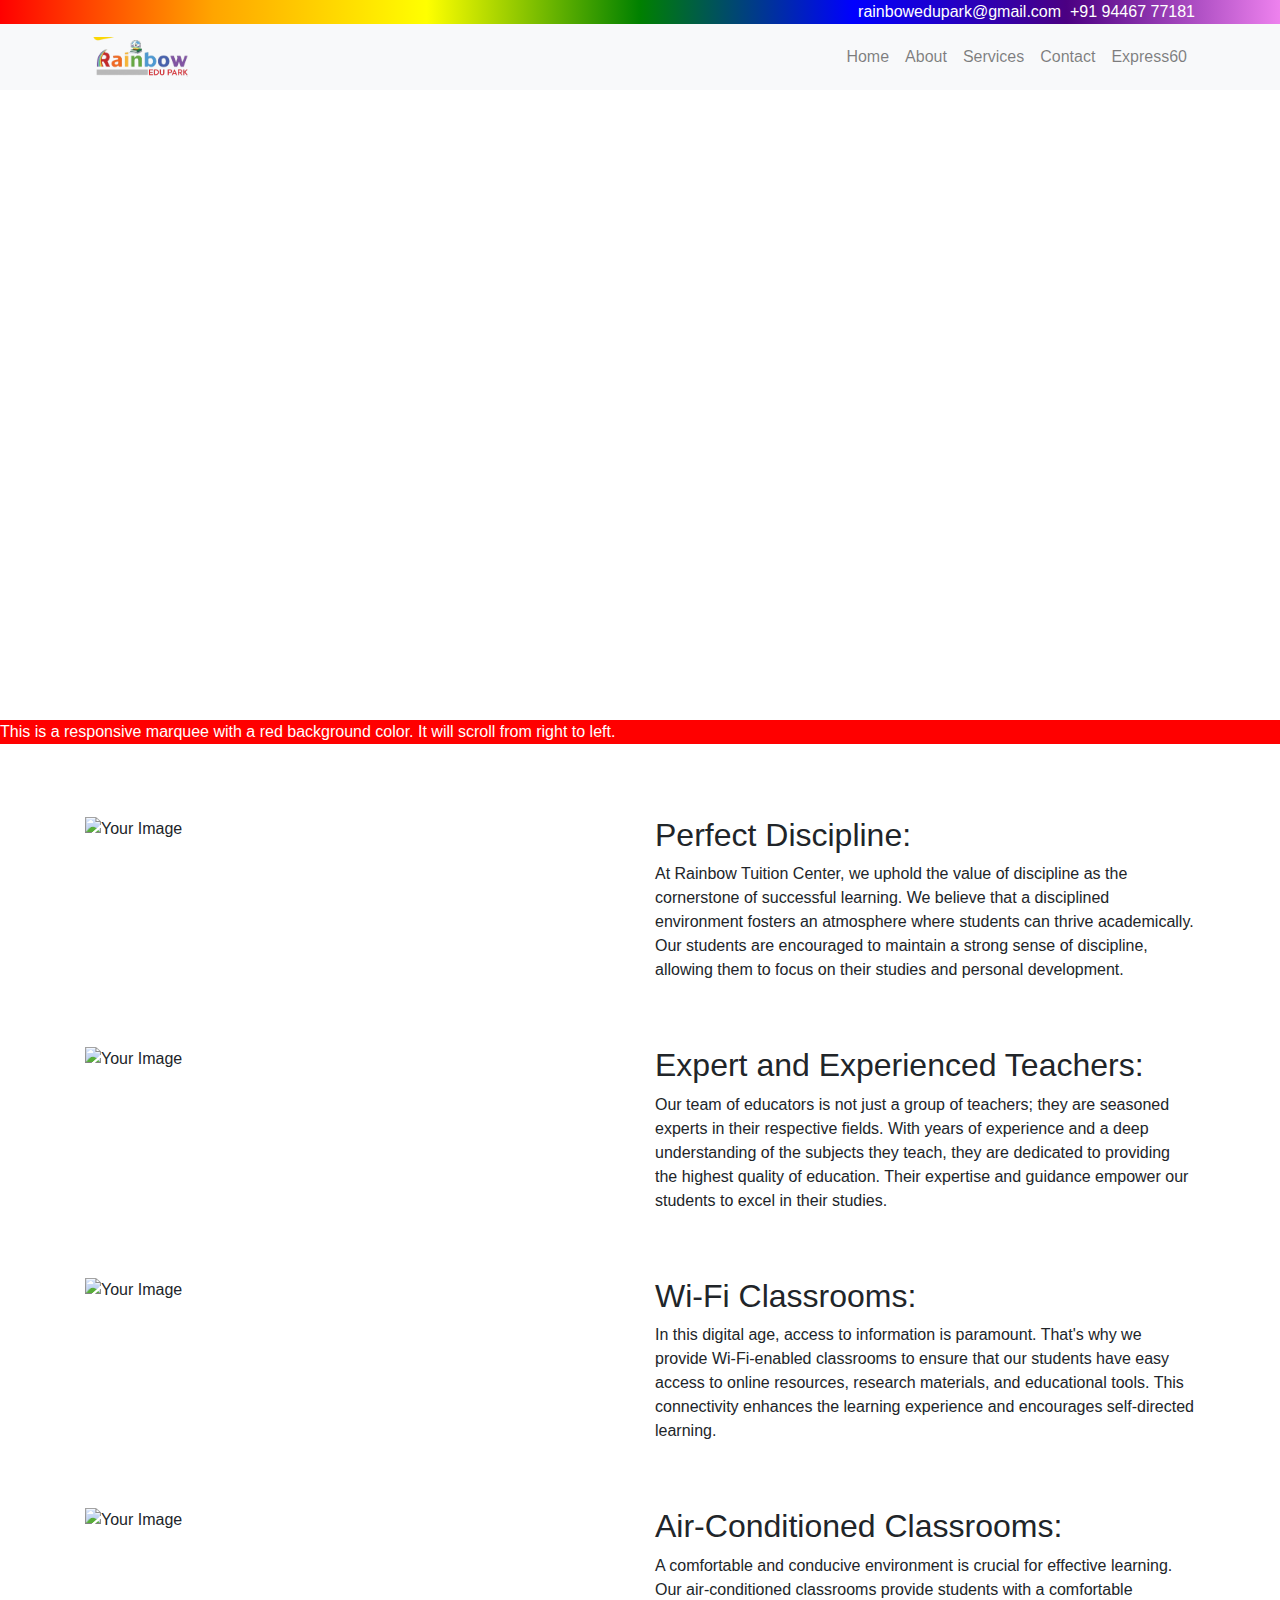
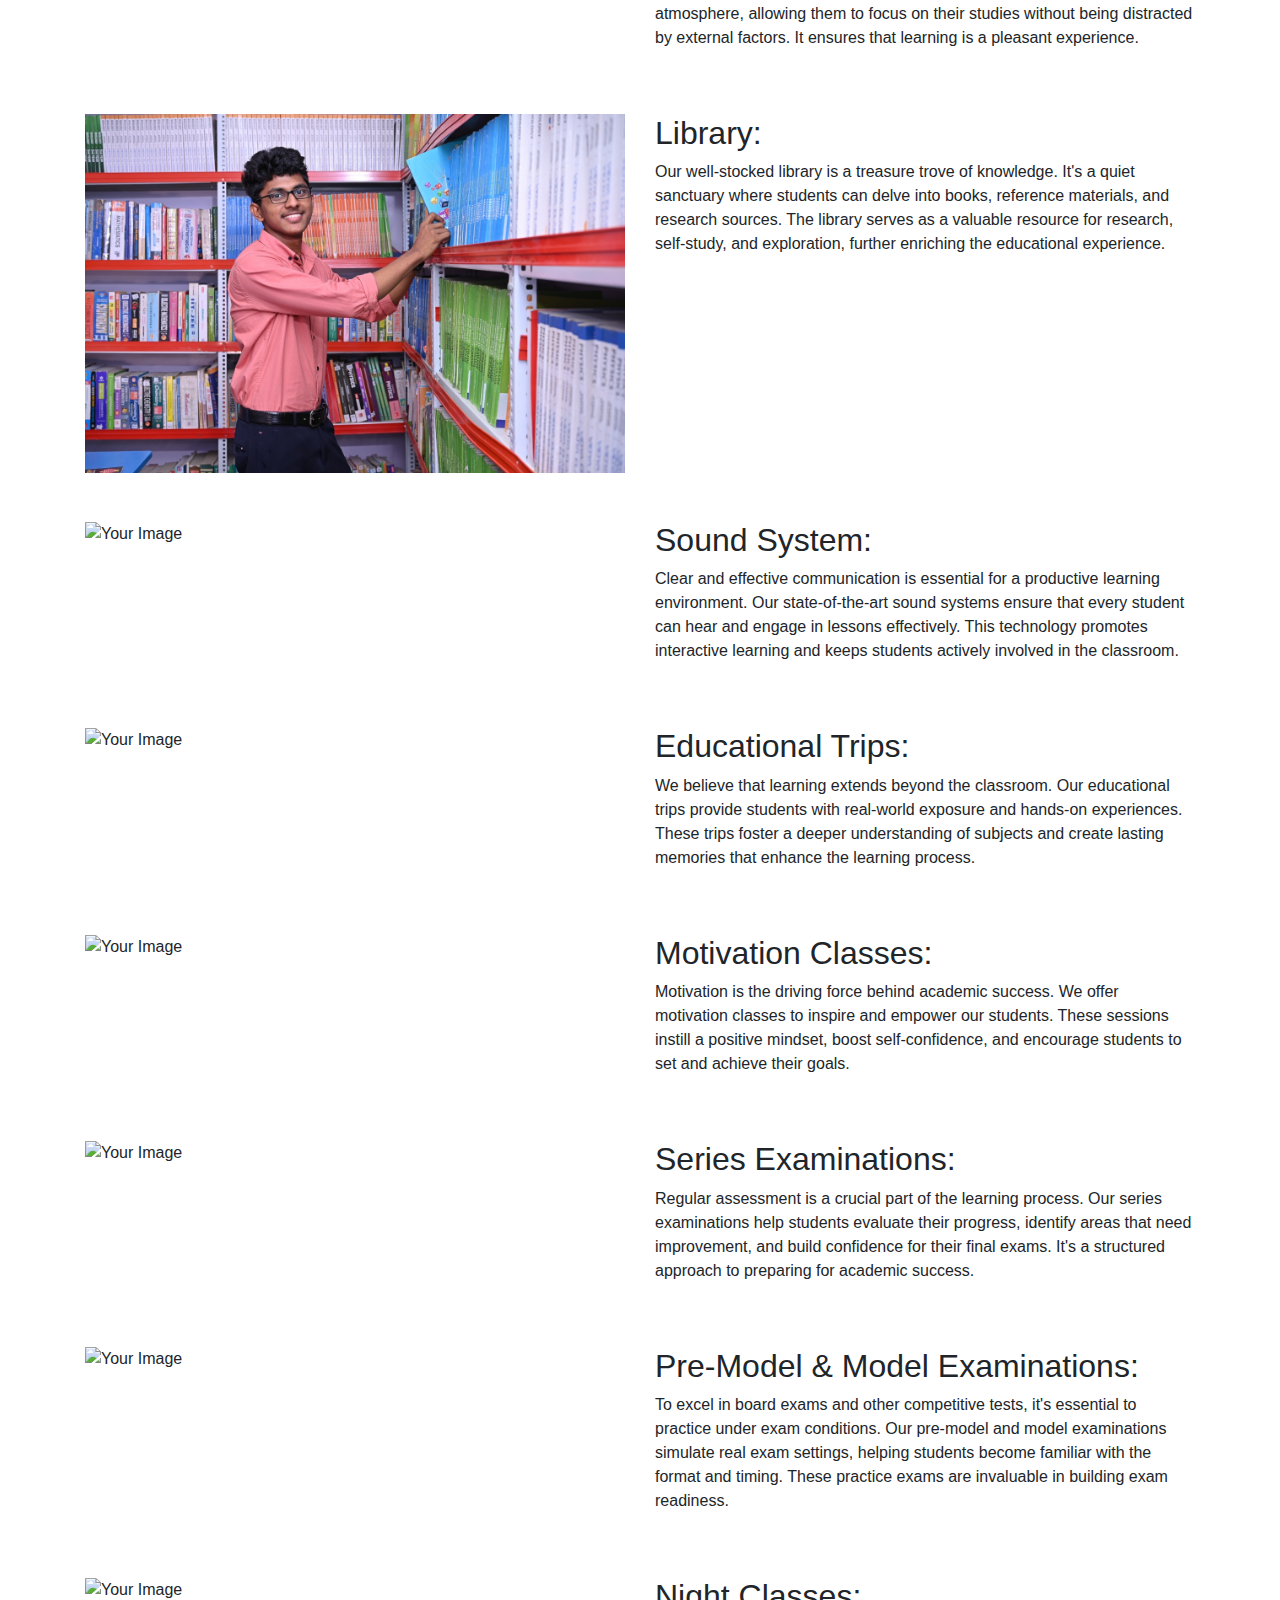
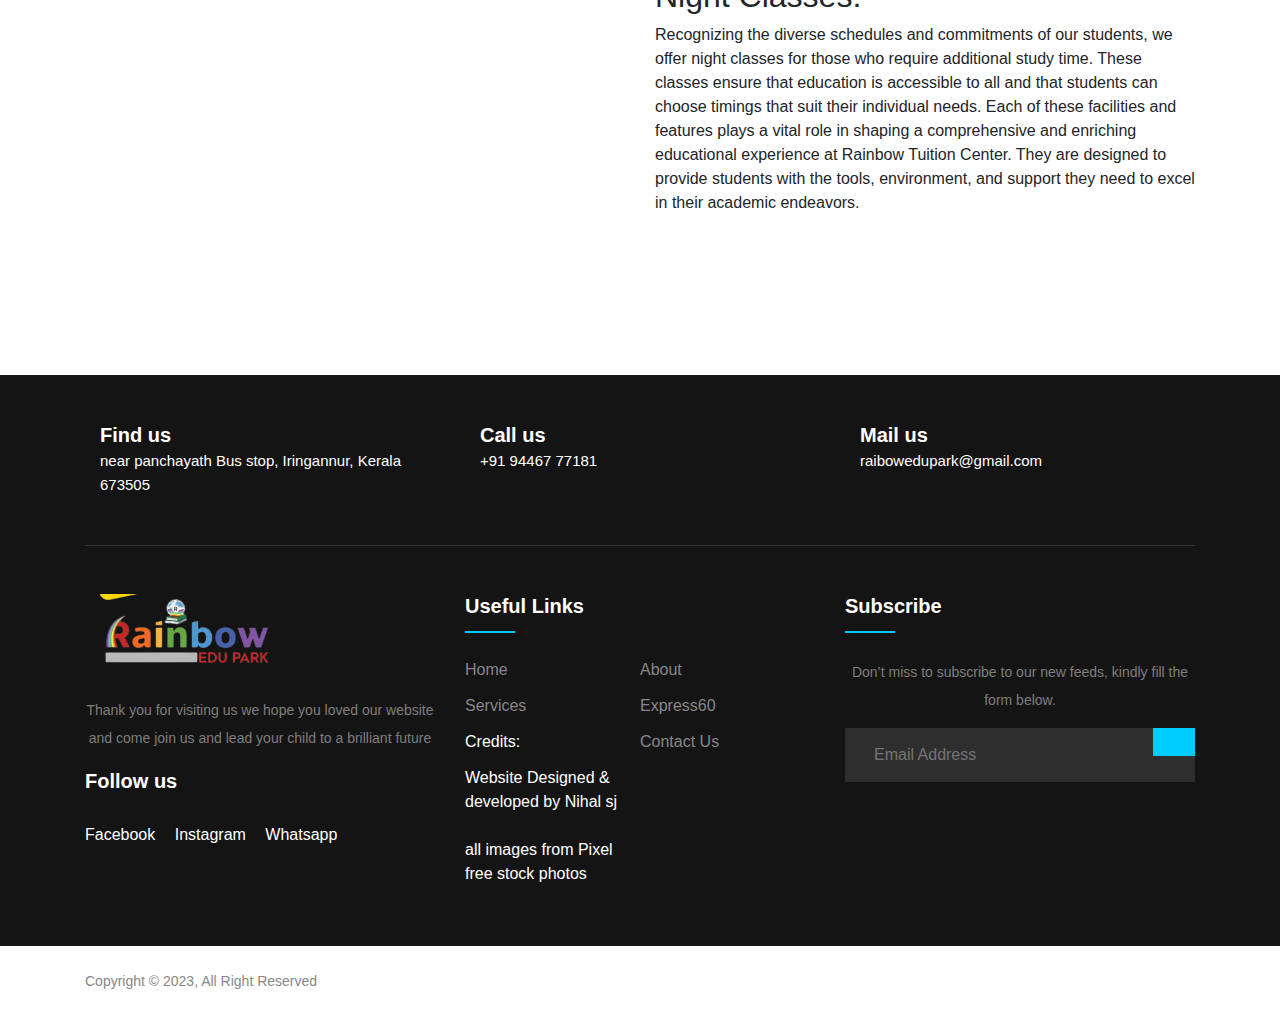
==== facility.html @ a233658b "Add files via upload" ====
<!DOCTYPE html>
<html lang="en">
<head>
    <meta charset="UTF-8">
    <meta name="viewport" content="width=device-width, initial-scale=1.0">
    <title>RAINBOW</title>
    <link rel="stylesheet" href="styles.css">
    <link rel="stylesheet" href="https://maxcdn.bootstrapcdn.com/bootstrap/4.5.2/css/bootstrap.min.css">
    <script src="https://ajax.googleapis.com/ajax/libs/jquery/3.5.1/jquery.min.js"></script>
    <script src="https://cdnjs.cloudflare.com/ajax/libs/popper.js/1.16.0/umd/popper.min.js"></script>
    <script src="https://maxcdn.bootstrapcdn.com/bootstrap/4.5.2/js/bootstrap.min.js"></script>
  </head>
</head>
<body>


    <div class="top-bar bg-dark text-white" style="  background: linear-gradient(to right, 
    red, 
    orange, 
    yellow, 
    green, 
    blue, 
    indigo, 
    violet
  );">
        <div class="container d-flex justify-content-end align-items-center">
          <div class="contact-info me-4">
            <span class="me-2"><i class="fas fa-envelope"></i> rainbowedupark@gmail.com</span>
            <span>         &nbsp;<i class="fas fa-phone"></i> +91  94467 77181</span>
          </div>
        </div>
      </div>
    <header>
        <nav class="navbar navbar-expand-lg navbar-light bg-light">
            <div class="container">
                <a class="navbar-brand" href="#">
                    <img src="1468f371-d37d-40cc-acf8-e649ea3d434b-removebg-preview.png" alt="Logo" style="height: 40px; width: auto;">
                </a>
                <button class="navbar-toggler" type="button" data-toggle="collapse" data-target="#navbarNav">
                    <span class="navbar-toggler-icon"></span>
                </button>
                <div class="collapse navbar-collapse" id="navbarNav">
                    <ul class="navbar-nav ml-auto">
                        <li class="nav-item">
                            <a class="nav-link" href="index.html">Home</a>
                        </li>
                        <li class="nav-item">
                            <a class="nav-link" href="abt.html">About</a>
                        </li>
                        <li class="nav-item">
                            <a class="nav-link" href="facility.html">Services</a>
                        </li>
                        <li class="nav-item">
                            <a class="nav-link" href="c.html">Contact</a>
                        </li>
                        <li class="nav-item">
                            <a class="nav-link" href="express.html">Express60</a>
                        </li>
                    </ul>
                </div>
            </div>
        </nav>
        
<section class="header">

    

<div class="text-box">


           <h1>Raibow Edu Park</h1>
           <p style="text-align:center;">
            Rainbow Tuition Center, nestled in the vibrant locales of Iringannur and Peringathur, is a beacon of educational excellence. Our dedicated team of educators fosters a nurturing environment where students thrive academically. With a rainbow of subjects and personalized guidance, we illuminate the path to success for our students.</p>
            <a href="" class="btn-header">Visit us to know more</a>
</div>

</section>
<div class="marquee-container">
  <div class="marquee-content">
      This is a responsive marquee with a red background color. It will scroll from right to left.
  </div>
</div>
<br>
<div class="container mt-5">
    <div class="row">
        <div class="col-md-6">
            <img src="https://images.pexels.com/photos/5905557/pexels-photo-5905557.jpeg?auto=compress&cs=tinysrgb&w=1260&h=750&dpr=1" class="img-fluid" alt="Your Image">
        </div>
        <div class="col-md-6">
            <h2>Perfect Discipline:</h2>
            <p>At Rainbow Tuition Center, we uphold the value of discipline as the cornerstone of successful learning. We believe that a disciplined environment fosters an atmosphere where students can thrive academically. Our students are encouraged to maintain a strong sense of discipline, allowing them to focus on their studies and personal development.</p>
           
        </div>
    </div>
</div>

<div class="container mt-5">
    <div class="row">
        <div class="col-md-6">
            <img src="https://images.pexels.com/photos/5212336/pexels-photo-5212336.jpeg?auto=compress&cs=tinysrgb&w=1260&h=750&dpr=1" class="img-fluid" alt="Your Image">
        </div>
        <div class="col-md-6">
            <h2>Expert and Experienced Teachers:</h2>
            <p>Our team of educators is not just a group of teachers; they are seasoned experts in their respective fields. With years of experience and a deep understanding of the subjects they teach, they are dedicated to providing the highest quality of education. Their expertise and guidance empower our students to excel in their studies.</p>
           
        </div>
    </div>
</div>


<div class="container mt-5">
    <div class="row">
        <div class="col-md-6">
            <img src="https://images.pexels.com/photos/4145354/pexels-photo-4145354.jpeg?auto=compress&cs=tinysrgb&w=1260&h=750&dpr=1" class="img-fluid" alt="Your Image">
        </div>
        <div class="col-md-6">
            <h2>Wi-Fi Classrooms:</h2>
            <p>In this digital age, access to information is paramount. That's why we provide Wi-Fi-enabled classrooms to ensure that our students have easy access to online resources, research materials, and educational tools. This connectivity enhances the learning experience and encourages self-directed learning.</p>
           
        </div>
    </div>
</div>



<div class="container mt-5">
    <div class="row">
        <div class="col-md-6">
            <img src="https://images.pexels.com/photos/5211446/pexels-photo-5211446.jpeg?auto=compress&cs=tinysrgb&w=1260&h=750&dpr=1" class="img-fluid" alt="Your Image">
        </div>
        <div class="col-md-6">
            <h2>Air-Conditioned Classrooms:</h2>
            <p>A comfortable and conducive environment is crucial for effective learning. Our air-conditioned classrooms provide students with a comfortable atmosphere, allowing them to focus on their studies without being distracted by external factors. It ensures that learning is a pleasant experience.</p>
           
        </div>
    </div>
</div>



<div class="container mt-5">
    <div class="row">
        <div class="col-md-6">
            <img src="2 (1).jpeg" class="img-fluid" alt="Your Image">
        </div>
        <div class="col-md-6">
            <h2>Library:</h2>
            <p>Our well-stocked library is a treasure trove of knowledge. It's a quiet sanctuary where students can delve into books, reference materials, and research sources. The library serves as a valuable resource for research, self-study, and exploration, further enriching the educational experience.</p>
           
        </div>
    </div>
</div>




<div class="container mt-5">
    <div class="row">
        <div class="col-md-6">
            <img src="https://images.pexels.com/photos/157534/pexels-photo-157534.jpeg?auto=compress&cs=tinysrgb&w=1260&h=750&dpr=1" class="img-fluid" alt="Your Image">
        </div>
        <div class="col-md-6">
            <h2>Sound System:</h2>
            <p>Clear and effective communication is essential for a productive learning environment. Our state-of-the-art sound systems ensure that every student can hear and engage in lessons effectively. This technology promotes interactive learning and keeps students actively involved in the classroom.</p>
           
        </div>
    </div>
</div>



<div class="container mt-5">
    <div class="row">
        <div class="col-md-6">
            <img src="https://images.pexels.com/photos/15141529/pexels-photo-15141529/free-photo-of-man-speaking-about-ideas-in-meeting.jpeg?auto=compress&cs=tinysrgb&w=1260&h=750&dpr=1" class="img-fluid" alt="Your Image">
        </div>
        <div class="col-md-6">
            <h2>Educational Trips:</h2>
            <p>We believe that learning extends beyond the classroom. Our educational trips provide students with real-world exposure and hands-on experiences. These trips foster a deeper understanding of subjects and create lasting memories that enhance the learning process.</p>
           
        </div>
    </div>
</div>




<div class="container mt-5">
    <div class="row">
        <div class="col-md-6">
            <img src="https://images.pexels.com/photos/4048182/pexels-photo-4048182.jpeg?auto=compress&cs=tinysrgb&w=1260&h=750&dpr=1" class="img-fluid" alt="Your Image">
        </div>
        <div class="col-md-6">
            <h2>Motivation Classes:</h2>
            <p>Motivation is the driving force behind academic success. We offer motivation classes to inspire and empower our students. These sessions instill a positive mindset, boost self-confidence, and encourage students to set and achieve their goals.</p>
           
        </div>
    </div>
</div>



<div class="container mt-5">
    <div class="row">
        <div class="col-md-6">
            <img src="https://images.pexels.com/photos/3808060/pexels-photo-3808060.jpeg?auto=compress&cs=tinysrgb&w=1260&h=750&dpr=1" class="img-fluid" alt="Your Image">
        </div>
        <div class="col-md-6">
            <h2>Series Examinations:</h2>
            <p>Regular assessment is a crucial part of the learning process. Our series examinations help students evaluate their progress, identify areas that need improvement, and build confidence for their final exams. It's a structured approach to preparing for academic success.</p>
           
        </div>
    </div>
</div>



<div class="container mt-5">
    <div class="row">
        <div class="col-md-6">
            <img src="https://images.pexels.com/photos/10646410/pexels-photo-10646410.jpeg?auto=compress&cs=tinysrgb&w=1260&h=750&dpr=1" class="img-fluid" alt="Your Image">
        </div>
        <div class="col-md-6">
            <h2>Pre-Model & Model Examinations:</h2>
            <p>To excel in board exams and other competitive tests, it's essential to practice under exam conditions. Our pre-model and model examinations simulate real exam settings, helping students become familiar with the format and timing. These practice exams are invaluable in building exam readiness.</p>
           
        </div>
    </div>
</div>



<div class="container mt-5">
    <div class="row">
        <div class="col-md-6">
            <img src="https://images.pexels.com/photos/414144/pexels-photo-414144.jpeg?auto=compress&cs=tinysrgb&w=1260&h=750&dpr=1" class="img-fluid" alt="Your Image">
        </div>
        <div class="col-md-6">
            <h2>Night Classes:</h2>
            <p>Recognizing the diverse schedules and commitments of our students, we offer night classes for those who require additional study time. These classes ensure that education is accessible to all and that students can choose timings that suit their individual needs.

                Each of these facilities and features plays a vital role in shaping a comprehensive and enriching educational experience at Rainbow Tuition Center. They are designed to provide students with the tools, environment, and support they need to excel in their academic endeavors.</p>
           
        </div>
    </div>
</div>






<link href="https://fonts.googleapis.com/css?family=Montserrat:400,700" rel="stylesheet">
<br><br><br><br><br><br>
<footer class="footer-section">
  <div class="container">
      <div class="footer-cta pt-5 pb-5">
          <div class="row">
              <div class="col-xl-4 col-md-4 mb-30">
                  <div class="single-cta">
                      <i class="fas fa-map-marker-alt"></i>
                      <div class="cta-text">
                          <h4>Find us</h4>
                          <span>near panchayath Bus stop, Iringannur, Kerala 673505</span>
                      </div>
                  </div>
              </div>
              <div class="col-xl-4 col-md-4 mb-30">
                  <div class="single-cta">
                      <i class="fas fa-phone"></i>
                      <div class="cta-text">
                          <h4>Call us</h4>
                          <span>+91 94467 77181</span>
                      </div>
                  </div>
              </div>
              <div class="col-xl-4 col-md-4 mb-30">
                  <div class="single-cta">
                      <i class="far fa-envelope-open"></i>
                      <div class="cta-text">
                          <h4>Mail us</h4>
                          <span>raibowedupark@gmail.com</span>
                      </div>
                  </div>
              </div>
          </div>
      </div>
      <div class="footer-content pt-5 pb-5">
          <div class="row">
              <div class="col-xl-4 col-lg-4 mb-50">
                  <div class="footer-widget">
                      <div class="footer-logo">
                          <a href="index.html"><img src="1468f371-d37d-40cc-acf8-e649ea3d434b-removebg-preview.png" class="img-fluid" alt="logo"></a>
                      </div>
                      <div class="footer-text">
                          <p>Thank you for visiting us we hope you loved our website and come join us and lead your child to a brilliant future</p>
                      </div>
                      <div class="footer-social-icon">
                          <span>Follow us</span>
                          <a href="https://www.facebook.com/rainbowedupark">Facebook<i class="fab fa-facebook-f facebook-bg"></i></a>
                          <a href="https://www.instagram.com/rainbowedupark/?hl=en">Instagram<i class="fab fa-twitter twitter-bg"></i></a>
                          <a href="https://wa.me/919446777181">Whatsapp<i class="fab fa-google-plus-g google-bg"></i></a>
                      </div>
                  </div>
              </div>
              <div class="col-xl-4 col-lg-4 col-md-6 mb-30">
                  <div class="footer-widget">
                      <div class="footer-widget-heading">
                          <h3>Useful Links</h3>
                      </div>
                      <ul>
                          <li><a href="index.html">Home</a></li>
                          <li><a href="abt.html">about</a></li>
                          <li><a href="facility.html">services</a></li>
                          <li><a href="express.html">Express60</a></li>
                        
                          <li><a href="#" style="color: white;">Credits:</a></li>
                          <li><a href="c.html">Contact us</a></li>
                         
                          <li style="color: white;">Website Designed & developed by Nihal sj <br> <br>

                            all images from Pixel free stock photos
                          </li>
                      </ul>
                  </div>
              </div>
              <div class="col-xl-4 col-lg-4 col-md-6 mb-50">
                  <div class="footer-widget">
                      <div class="footer-widget-heading">
                          <h3>Subscribe</h3>
                      </div>
                      <div class="footer-text mb-25">
                          <p>Don’t miss to subscribe to our new feeds, kindly fill the form below.</p>
                      </div>
                      <div class="subscribe-form">
                          <form action="#">
                              <input type="text" placeholder="Email Address">
                              <button><i class="fab fa-telegram-plane"></i></button>
                          </form>
                      </div>
                  </div>
              </div>
          </div>
      </div>
  </div>
  <div class="copyright-area" style="background-color: white;">
      <div class="container">
          <div class="row">
              <div class="col-xl-6 col-lg-6 text-center text-lg-left">
                  <div class="copyright-text">
                      <p>Copyright &copy; 2023, All Right Reserved <a href=""><img src="stell.png" alt="" srcset="" height="90px"></a></p>
                  </div>
              </div>
              <div class="col-xl-6 col-lg-6 d-none d-lg-block text-right">
                  <div class="footer-menu">
                 
                  </div>
              </div>
          </div>
      </div>
  </div>
</footer>

</body>
</html>
---- styles.css ----
/* Base Styles (for screens larger than 768px) */
* {
    margin: 0;
    padding: 0;
    font-family: Arial, Helvetica, sans-serif;
}

.header {
    min-height: 70vh;
    width: 100%;
    background-image: linear-gradient(rgba(4, 9, 30, 0.7), rgba(4, 9, 30, 0.7)),;
       
    background-position: center;
    background-size: cover;
    position: relative;
    animation-name: imgslider;
    animation-duration: 10s;
    animation-iteration-count: infinite;
}
.marquee-container {
    width: 100%;
    overflow: hidden;
    background-color: red;
    color: white;
}

.marquee-content {
    display: inline-block;
    white-space: nowrap;
    animation: marquee 10s linear infinite;
}

@keyframes marquee {
    0% {
        transform: translateX(100%);
    }
    100% {
        transform: translateX(-100%);
    }
}

@-moz-keyframes imgslider {
    0% {
        opacity: 1;
    }
    25% {
        opacity: 1;
    }
    50% {
        opacity: 0;
    }
    75% {
        opacity: 0;
    }
    100% {
        opacity: 1;
    }
}

@keyframes imgslider {
    0% {
        background-image: linear-gradient(rgba(4, 9, 30, 0.7), rgba(4, 9, 30, 0.7)),
            url("1\ \(1\).jpeg");
    }
    25% {
        background-image: linear-gradient(rgba(4, 9, 30, 0.7), rgba(4, 9, 30, 0.7)),
            url("1\ \(2\).jpeg");
    }
    50% {
        background-image: linear-gradient(rgba(4, 9, 30, 0.7), rgba(4, 9, 30, 0.7)),
            url("1\ \(3\).jpeg");
    }
    75% {
        background-image: linear-gradient(rgba(4, 9, 30, 0.7), rgba(4, 9, 30, 0.7)),
            url("2\ \(1\).jpeg");
    }
    100% {
        background-image: linear-gradient(rgba(4, 9, 30, 0.7), rgba(4, 9, 30, 0.7)),
            url("2\ \(2\).jpeg");
    }
}

.text-box {
    width: 90%;
    color: #fff;
    position: absolute;
    top: 50%;
    left: 50%;
    transform: translate(-50%, -50%);
    text-align: center;
}

.text-box h1 {
    font-size: 62px;
}

.text-box p {
    margin: 10px 0 40px;
    font-size: 14px;
    color: #fff;
}

.btn-header {
    display: inline-block;
    text-decoration: none;
    color: #fff;
    border: 1px solid #fff;
    padding: 12px 34px;
    font-size: 13px;
    background: transparent;
    position: relative;
    cursor: pointer;
}

.btn-header:hover {
    border: 1px solid #f44336;
    background: #f44336;
    transition: 1s;
    color: white;
}

/* Media Query for screens smaller than 768px */
@media (max-width: 768px) {
    .text-box h1 {
        font-size: 40px; /* Adjust font size for smaller screens */
    }
    
    .text-box p {
        font-size: 12px; /* Adjust font size for smaller screens */
    }
}
/*img slider + navbar*/

.container1 {
    display: grid;
    grid-template-columns: repeat(auto-fit, minmax(200px, 1fr));
    gap: 10px;
    width: 100%;
}

.box1 {
    padding: 30px;
    text-align: center;
    border-radius: 5px;
}

.box1 h1 {
    color: white;
}

.box1 p {
    color:white;
}

.red {
    background-color: red;   color:white;
}

.orange {
    background-color: orange;   color:white;
}

.green {
    background-color: green;
    color:white;
}


/* 3 things in a row after the slider*/

.containervid {
    display: flex;
    flex-direction: row;
    justify-content: space-between;
    align-items: center;
    padding: 20px;
    background-color: #f0f0f0;
}

/* Style for the left side */
.left-side {
    flex: 1;
    padding: 20px;
}

/* Style for the right side */
.right-side {
    flex: 1;
    padding: 20px;
}

/* Style for the video container */
.video-container {
    position: relative;
    overflow: hidden;
    padding-top: 56.25%; /* 16:9 aspect ratio */
}

/* Style for the video element */
video {
    position: absolute;
    top: 0;
    left: 0;
    width: 100%;
    height: 100%;
}

/* Style for the button */
.btn2 {
    display: inline-block;
    padding: 10px 20px;
    background-color: #007BFF;
    color: #fff;
    text-decoration: none;
    border: none;
    border-radius: 5px;
    cursor: pointer;
}
@media (max-width: 768px) {
    .containervid {
        flex-direction: column;
        text-align: center;
    }

    .right-side {
        order: -1; /* Display the video container first */
    }

    .left-side, .right-side {
        flex: none;
        width: 100%;
    }
}



















       .unique-container {
            display: flex;
            flex-wrap: wrap;
            justify-content: center;
            align-items: center;
            padding: 20px;
            background-color:#2d55aa;
            color: white;
        }

        /* Style for the left side */
        .unique-left {
            flex: 1;
            padding: 20px;
            max-width: 100%;
        }

        /* Style for the right side */
        .unique-right {
            flex: 1;
            padding: 20px;
            max-width: 100%;
        }

        /* Style for the video container */
        .unique-video-container {
            position: relative;
            padding-top: 56.25%; /* 16:9 aspect ratio */
            overflow: hidden;
        }

        /* Style for the video element */
        .unique-video {
            position: absolute;
            top: 0;
            left: 0;
            width: 100%;
            height: 100%;
        }
        .unique-img {
            position: absolute;
            top: 0;
            left: 0;
            width: auto;
            height: 400px;
        }

        .unique-image {
            max-width: 100%;
            height: auto;
            display: block;
        }
        /* Style for the button */
        .unique-btn {
            display: inline-block;
            padding: 10px 20px;
            background-color: #007BFF;
            color: #fff;
            text-decoration: none;
            border: none;
            border-radius: 5px;
            cursor: pointer;
        }

        /* Media query for responsive layout */
        @media (max-width: 768px) {
            .unique-container {
                flex-direction: column;
                text-align: center;
            }

            .unique-left {
                order: -1; /* Display the video container first */
            }

            .unique-left, .unique-right {
                flex: none;
                width: 100%;
            }
        }
  
  /*rainbow per iring etc*/


  /*

All grid code is placed in a 'supports' rule (feature query) at the bottom of the CSS (Line 77). 
        
The 'supports' rule will only run if your browser supports CSS grid.

Flexbox is used as a fallback so that browsers which don't support grid will still recieve an identical layout.

*/

@import url(https://fonts.googleapis.com/css?family=Montserrat:500);




.container132 {
	max-width: 100rem;
	margin: 0 auto;
	padding: 0 2rem 2rem;
}

.heading {
	font-family: "Montserrat", Arial, sans-serif;
	font-size: 4rem;
	font-weight: 500;
	line-height: 1.5;
	text-align: center;
	padding: 3.5rem 0;
	color: #1a1a1a;
}

.heading span {
	display: block;
}

.gallery {
	display: flex;
	flex-wrap: wrap;
	/* Compensate for excess margin on outer gallery flex items */
	margin: -1rem -1rem;
}

.gallery-item {
	/* Minimum width of 24rem and grow to fit available space */
	flex: 1 0 24rem;
	/* Margin value should be half of grid-gap value as margins on flex items don't collapse */
	margin: 1rem;
	box-shadow: 0.3rem 0.4rem 0.4rem rgba(0, 0, 0, 0.4);
	overflow: hidden;
}

.gallery-image {
	display: block;
	width: 100%;
	height: 100%;
	object-fit: cover;
	transition: transform 400ms ease-out;
}

.gallery-image:hover {
	transform: scale(1.15);
}

/*

The following rule will only run if your browser supports CSS grid.

Remove or comment-out the code block below to see how the browser will fall-back to flexbox styling. 

*/

.gallery-item {
 /* Grow to fit available space */
    max-width: 100%; /* Ensure images don't exceed their container */
    margin: 1rem;
    box-shadow: 0.3rem 0.4rem 0.4rem rgba(0, 0, 0, 0.4);
    overflow: hidden;
}

/* Responsive adjustments for smaller screens */
@media screen and (max-width: 768px) {
    .gallery {
        grid-template-columns: repeat(auto-fit, minmax(45%, 1fr)); /* Adjust as needed */
        grid-gap: 1rem; /* Reduce gap for smaller screens */
    }

    .gallery-item {
        margin: 0.5rem; /* Reduce margin for smaller screens */
    }
}




.contact {
    background-image: url('https://images.pexels.com/photos/821754/pexels-photo-821754.jpeg?auto=compress&cs=tinysrgb&w=1260&h=750&dpr=1');
    background-size: 100% auto;
    background-repeat: no-repeat;
    background-attachment: fixed;
}
.contact-content {
    background: rgba(255, 255, 255, 0.8); /* Add a semi-transparent white background to the content for better readability */
    padding: 20px;
}.footer {
    background-color: #333;
     margin-top: 3rem;
    padding: 1rem 0;
    width: 100%;
  }
  
  .footer-text {
    color: #fff;
    font-size: 1.2rem;
    text-align: center;
  }ul {
    margin: 0px;
    padding: 0px;
  }
  .footer-section {
  background: #151414;
  position: relative;
  }
  .footer-cta {
  border-bottom: 1px solid #373636;
  }
  .single-cta i {
  color: #00ccff;
  font-size: 30px;
  float: left;
  margin-top: 8px;
  }
  .cta-text {
  padding-left: 15px;
  display: inline-block;
  }
  .cta-text h4 {
  color: #fff;
  font-size: 20px;
  font-weight: 600;
  margin-bottom: 2px;
  }
  .cta-text span {
  color: #ffffff;
  font-size: 15px;
  }
  .footer-content {
  position: relative;
  z-index: 2;
  }
  .footer-pattern img {
  position: absolute;
  top: 0;
  left: 0;
  height: 330px;
  background-size: cover;
  background-position: 100% 100%;
  }
  .footer-logo {
  margin-bottom: 30px;
  }
  .footer-logo img {
    max-width: 200px;
  }
  .footer-text p {
  margin-bottom: 14px;
  font-size: 14px;
      color: #7e7e7e;
  line-height: 28px;
  }
  .footer-social-icon span {
  color: #fff;
  display: block;
  font-size: 20px;
  font-weight: 700;
  font-family: 'Poppins', sans-serif;
  margin-bottom: 20px;
  }
  .footer-social-icon a {
  color: #fff;
  font-size: 16px;
  margin-right: 15px;
  }
  .footer-social-icon i {
  height: 40px;
  width: 40px;
  text-align: center;
  line-height: 38px;
  border-radius: 50%;
  }
  .facebook-bg{
  background: #3B5998;
  }
  .twitter-bg{
  background: #55ACEE;
  }
  .google-bg{
  background: #DD4B39;
  }
  .footer-widget-heading h3 {
  color: #fff;
  font-size: 20px;
  font-weight: 600;
  margin-bottom: 40px;
  position: relative;
  }
  .footer-widget-heading h3::before {
  content: "";
  position: absolute;
  left: 0;
  bottom: -15px;
  height: 2px;
  width: 50px;
  background: #00ccff;
  }
  .footer-widget ul li {
  display: inline-block;
  float: left;
  width: 50%;
  margin-bottom: 12px;
  }
  .footer-widget ul li a:hover{
  color: #00ccff;
  }
  .footer-widget ul li a {
  color: #878787;
  text-transform: capitalize;
  }
  .subscribe-form {
  position: relative;
  overflow: hidden;
  }
  .subscribe-form input {
  width: 100%;
  padding: 14px 28px;
  background: #2E2E2E;
  border: 1px solid #2E2E2E;
  color: #fff;
  }
  .subscribe-form button {
    position: absolute;
    right: 0;
    background: #00ccff;
    padding: 13px 20px;
    border: 1px solid #00ccff;
    top: 0;
  }
  .subscribe-form button i {
  color: #fff;
  font-size: 22px;
  transform: rotate(-6deg);
  }
  .copyright-area{
  background: #202020;
  padding: 25px 0;
  }
  .copyright-text p {
  margin: 0;
  font-size: 14px;
  color: #878787;
  }
  .copyright-text p a{
  color: #00ccff;
  }
  .footer-menu li {
  display: inline-block;
  margin-left: 20px;
  }
  .footer-menu li:hover a{
  color: #00ccff;
  }
  .footer-menu li a {
  font-size: 14px;
  color: #878787;
  }
  
  /*about*/

  .containerabtt {
    max-width: 800px;
    margin: 0 auto;
    padding: 20px;
    background-color: #ffffff;
    box-shadow: 0 0 10px rgba(255, 255, 255, 0.1);
   
}

.responsive-img {
    max-width: 100%;
    height: auto;
}

.heading {
    font-size: 24px;
    color: #333;
}

.text {
    font-size: 16px;
    color: #666;
}






/*contact page*/


* {
    box-sizing: border-box;
    margin: 0;
    padding: 0;
}

body {
    font-family: Arial, sans-serif;
}

.contact-section {
    background-color: #f5f5f5;
    padding: 50px;
    text-align: center;
}

.container23462 {
    max-width: 800px;
    margin: 0 auto;
    padding: 20px;
    background-color: #fff;
    border-radius: 5px;
    box-shadow: 0 0 10px rgba(0, 0, 0, 0.1);
}

h2 {
    font-size: 28px;
    margin-bottom: 20px;
}

.contact-info {
    display: flex;
    justify-content: space-between;
    flex-wrap: wrap;
}

.contact-item {
    flex: 0 0 100%; /* Full width on mobile */
    text-align: center;
    margin-bottom: 20px;
    padding: 20px;
    background-color: #fff;
    border: 1px solid #ccc;
    border-radius: 5px;
    box-shadow: 0 0 5px rgba(0, 0, 0, 0.1);
    position: relative;
}

.contact-item img {
    display: block;
    margin: 0 auto;
    width: 40px;
    position: relative;
    top: -20px;
}

.contact-item h3 {
    margin-top: 10px;
}

@media (min-width: 768px) {
    .contact-item {
        flex: 0 0 30%;
    }
}
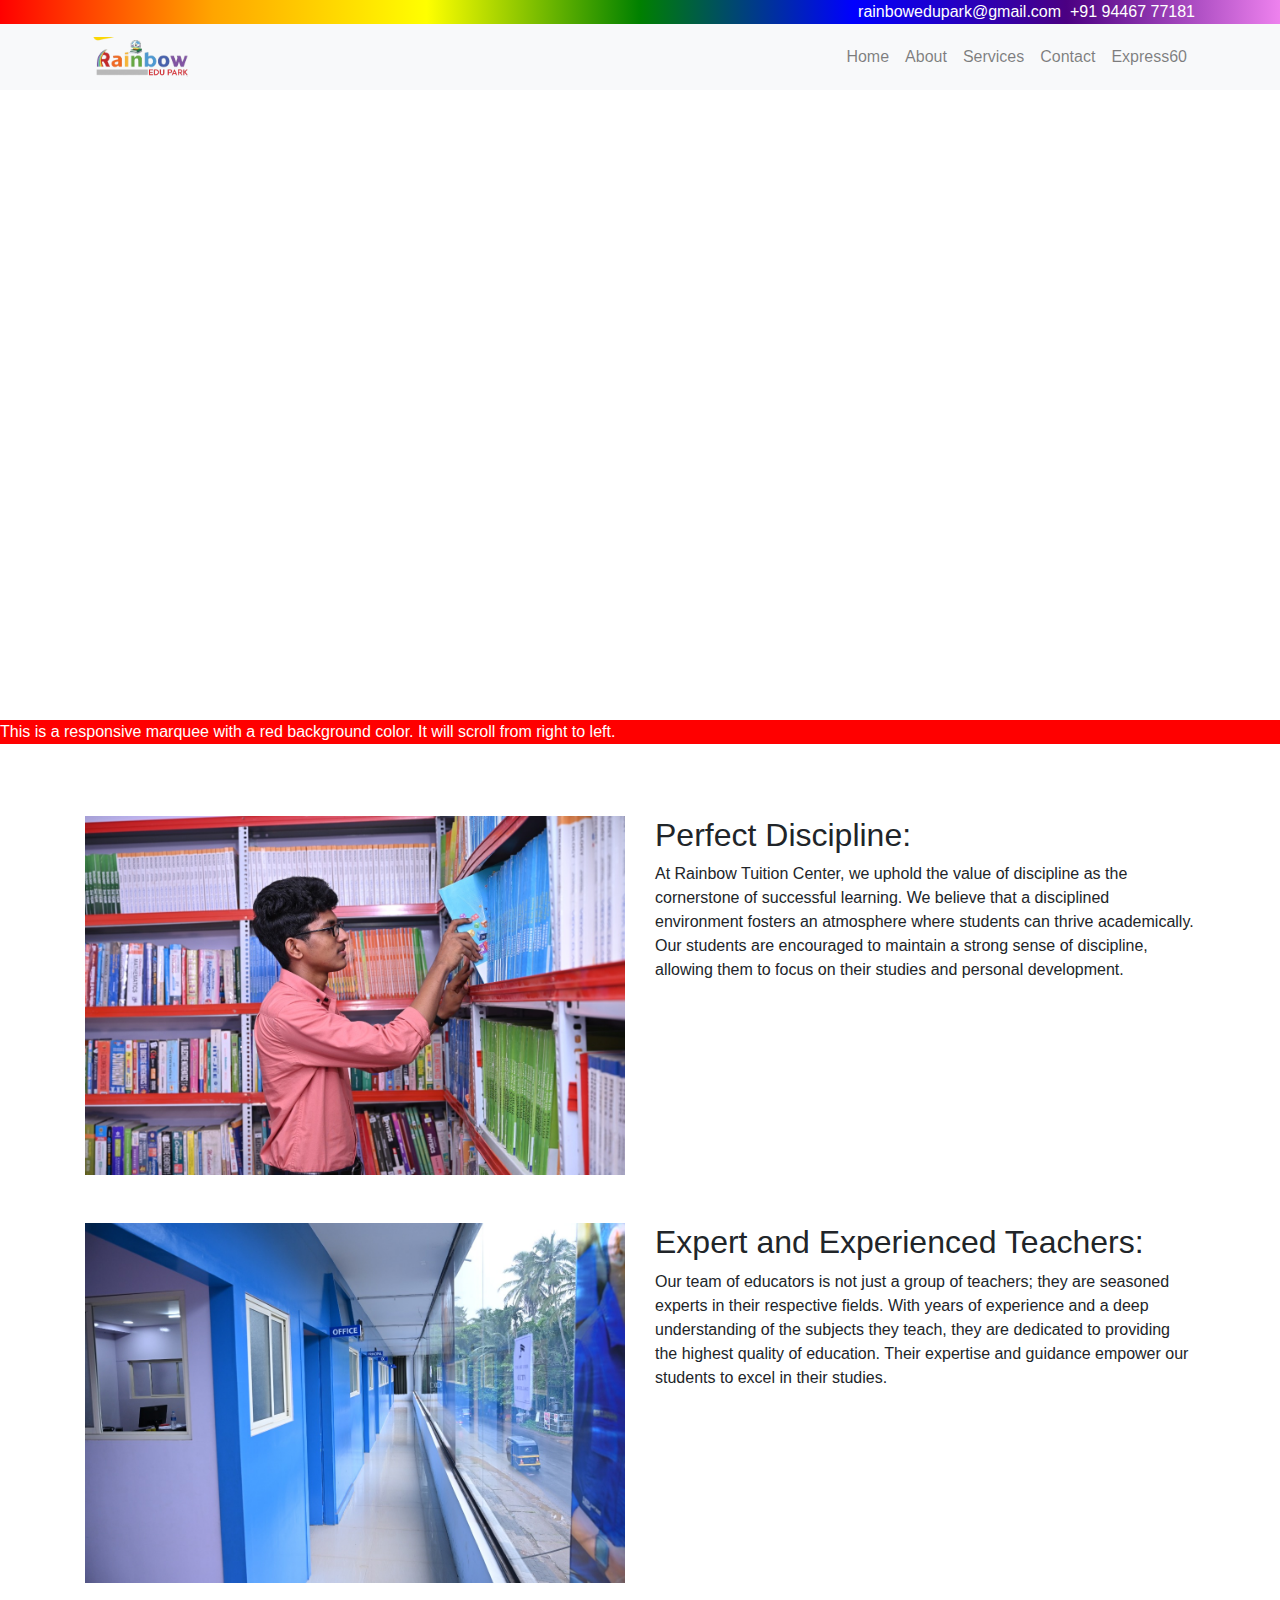
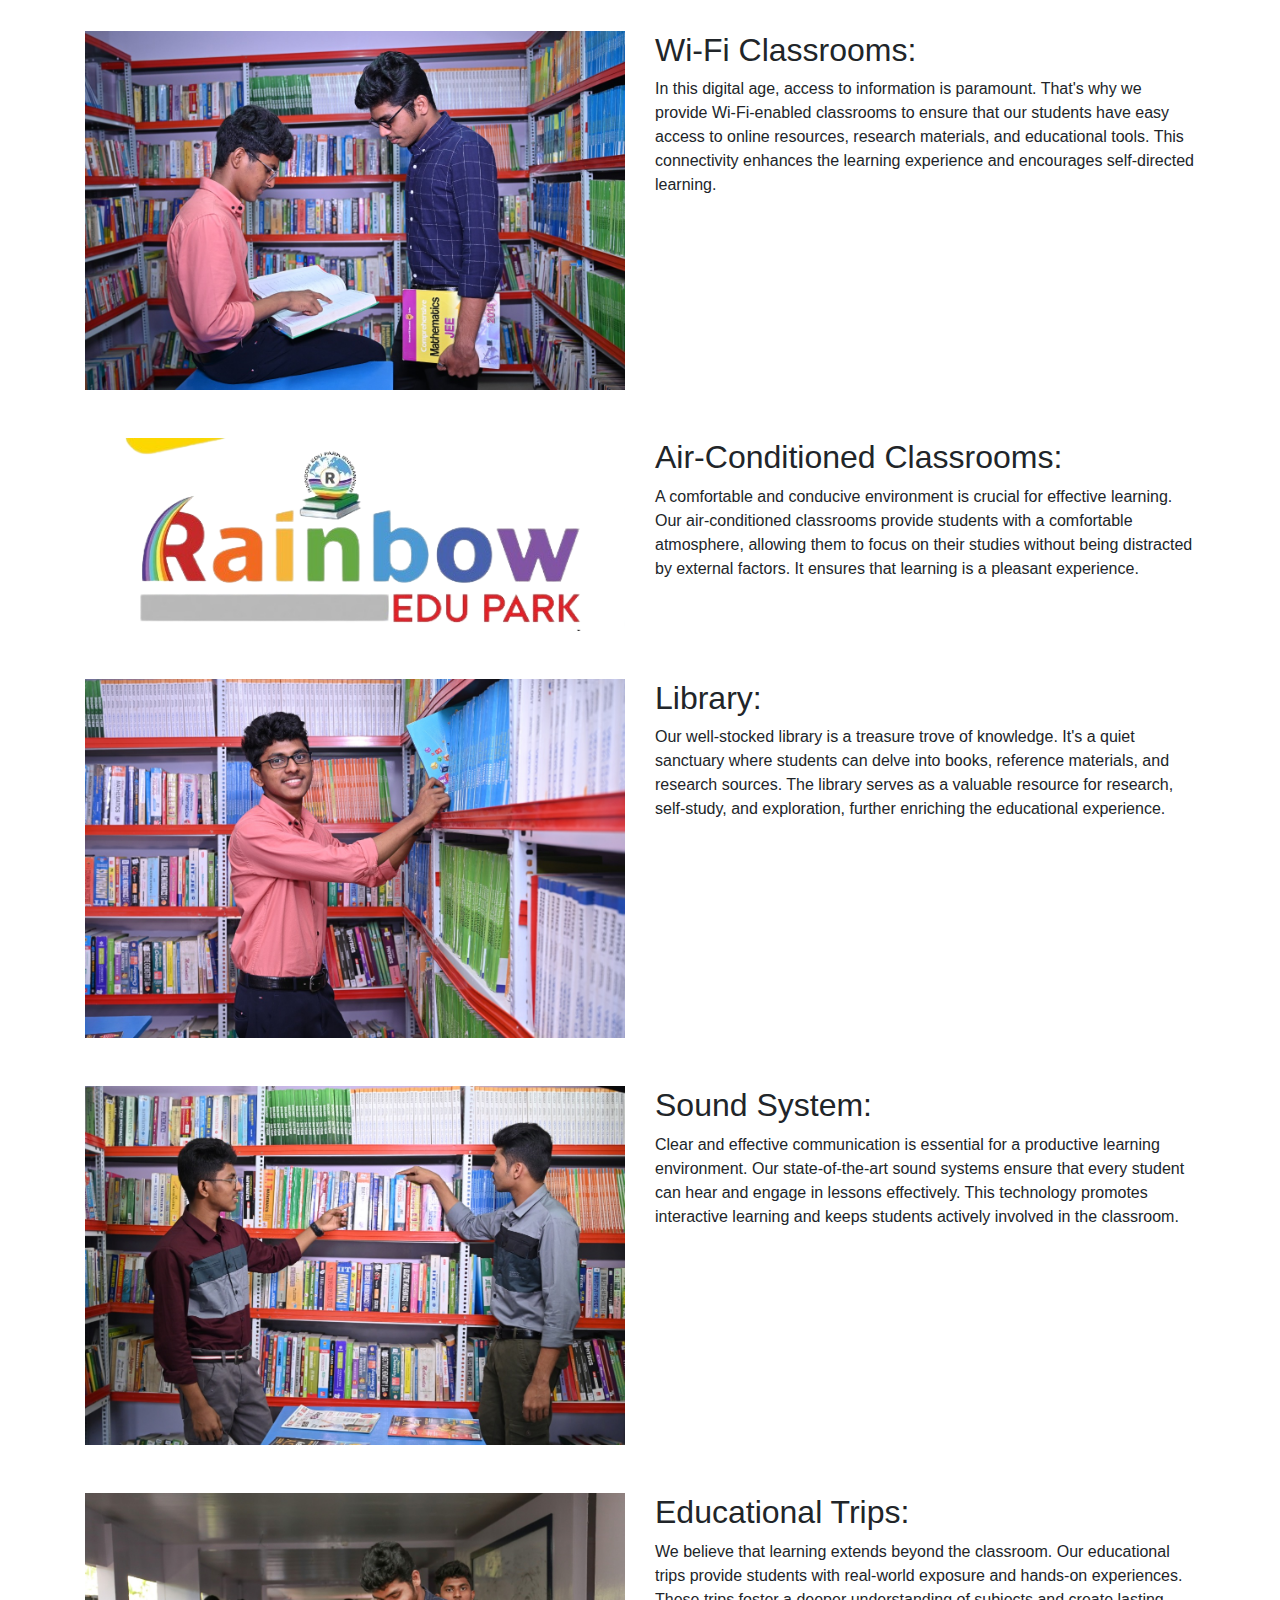
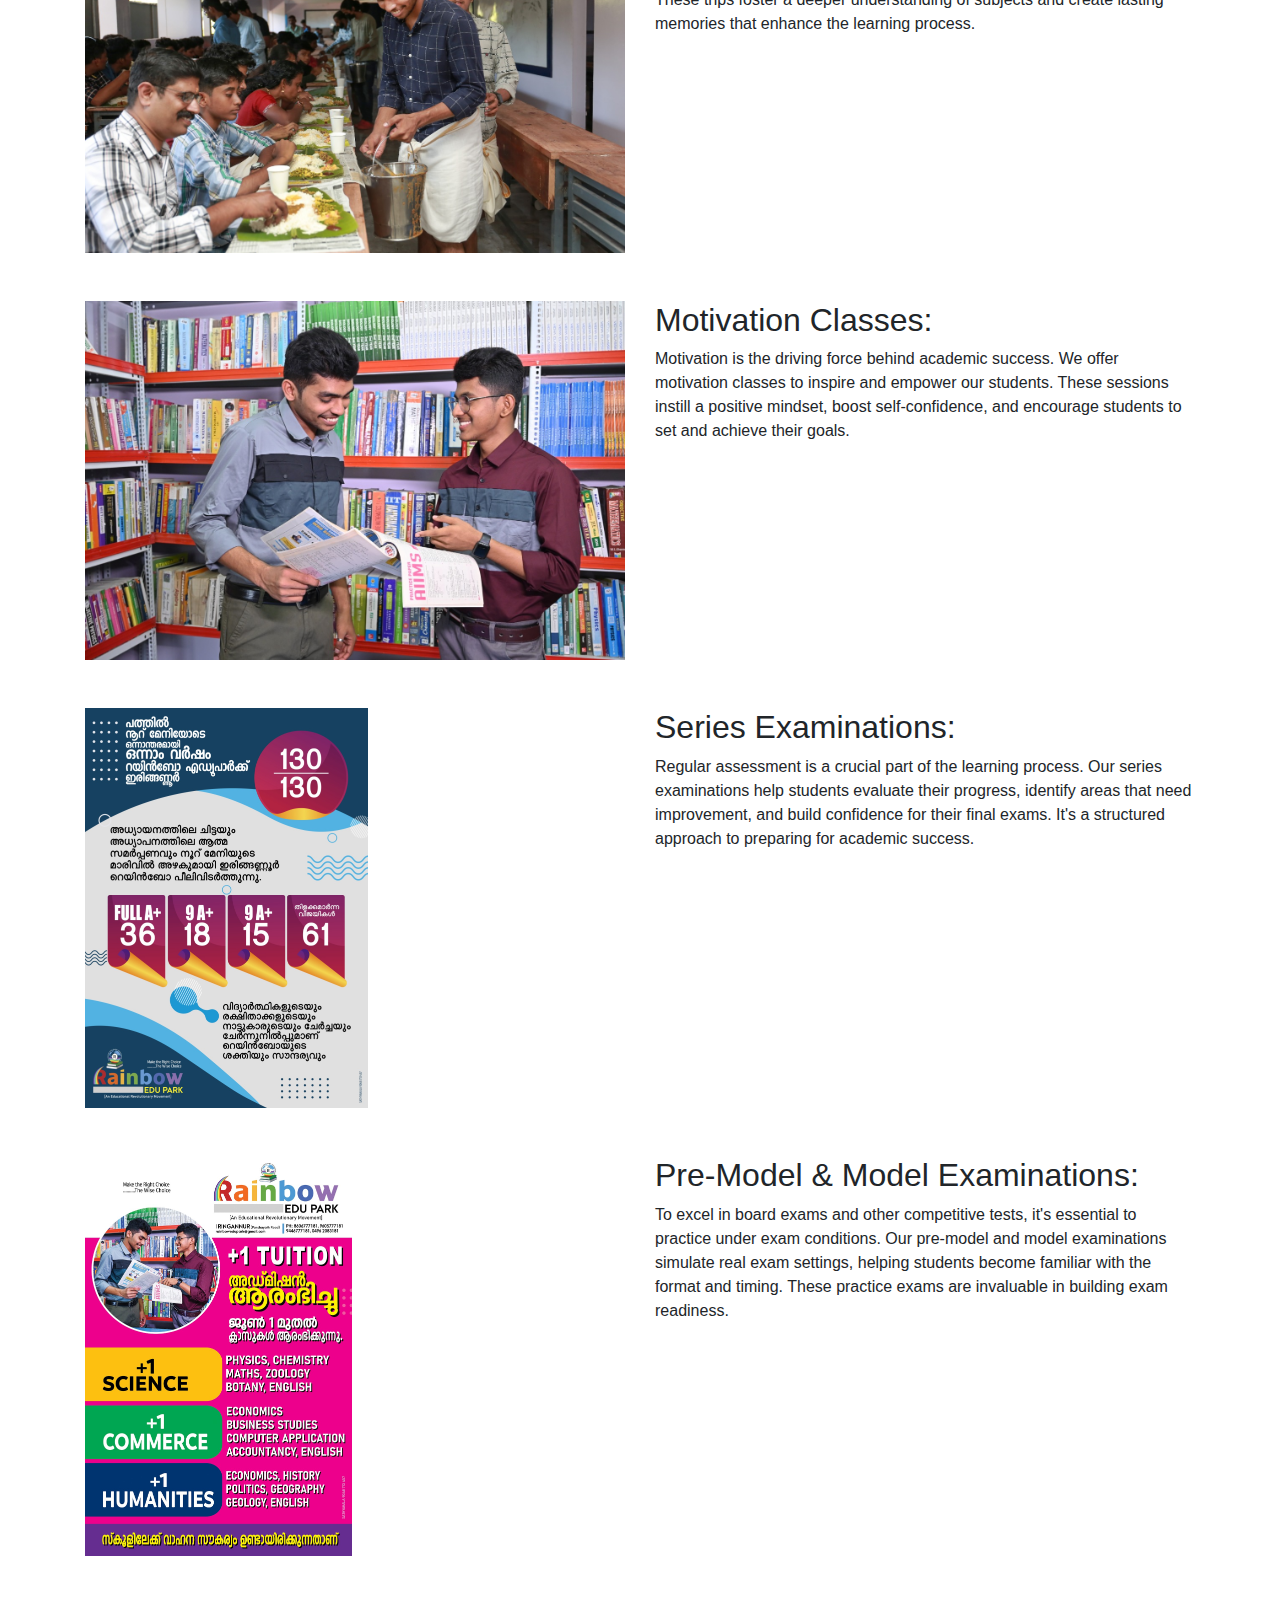
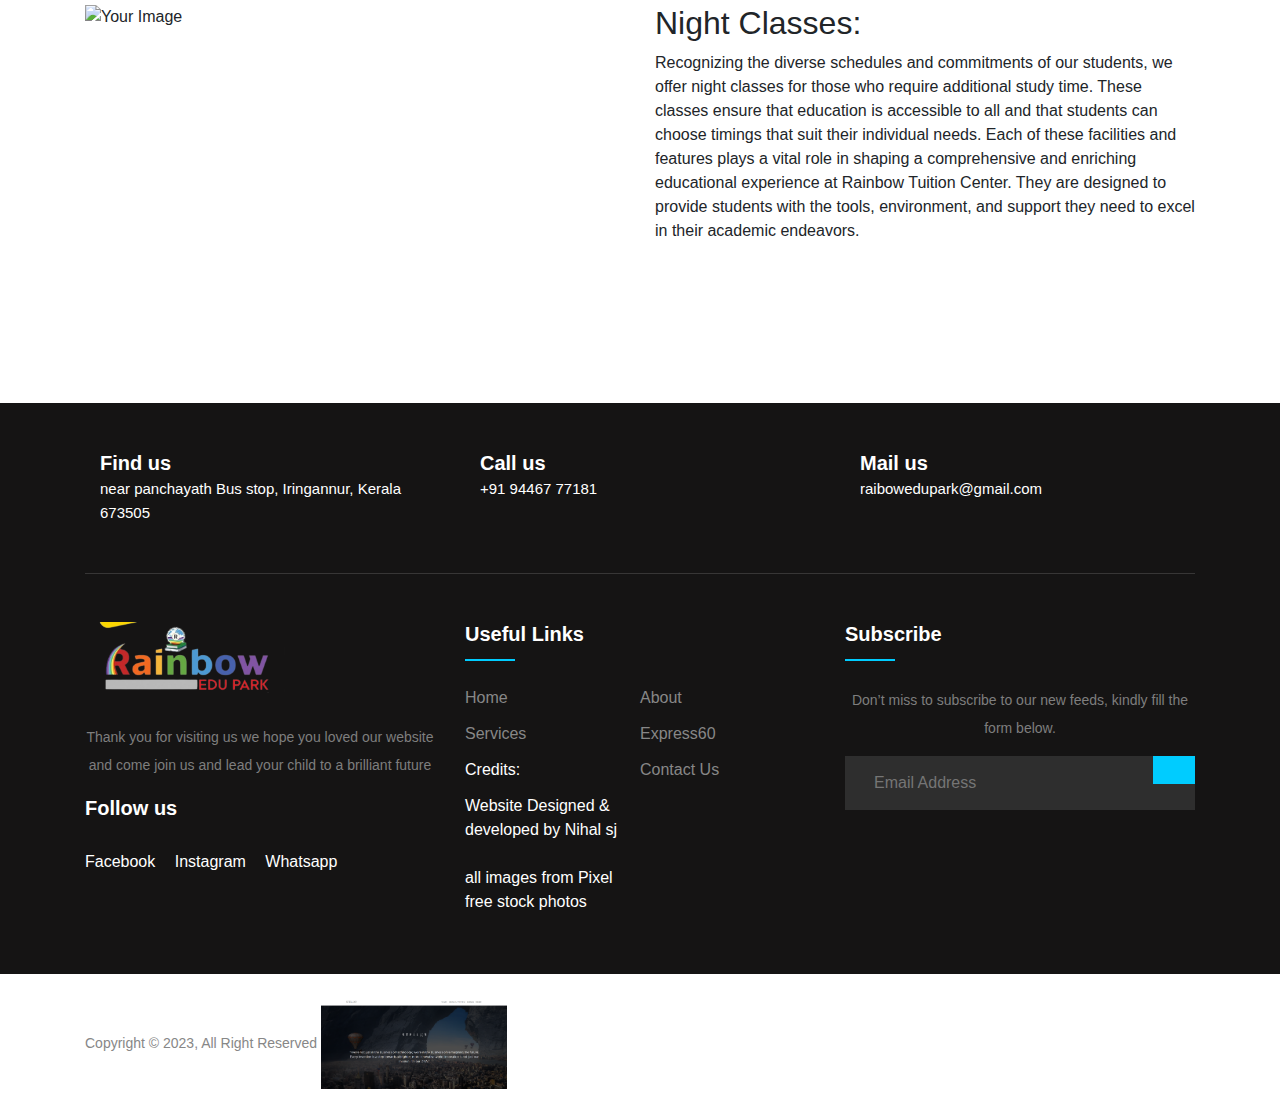
==== commit acf90261: "Update facility.html" ====
--- a/facility.html
+++ b/facility.html
@@ -84,7 +84,7 @@
 <div class="container mt-5">
     <div class="row">
         <div class="col-md-6">
-            <img src="https://images.pexels.com/photos/5905557/pexels-photo-5905557.jpeg?auto=compress&cs=tinysrgb&w=1260&h=750&dpr=1" class="img-fluid" alt="Your Image">
+            <img src="1 (1).jpeg" class="img-fluid" alt="Your Image">
         </div>
         <div class="col-md-6">
             <h2>Perfect Discipline:</h2>
@@ -97,7 +97,7 @@
 <div class="container mt-5">
     <div class="row">
         <div class="col-md-6">
-            <img src="https://images.pexels.com/photos/5212336/pexels-photo-5212336.jpeg?auto=compress&cs=tinysrgb&w=1260&h=750&dpr=1" class="img-fluid" alt="Your Image">
+            <img src="1 (2).jpeg" class="img-fluid" alt="Your Image">
         </div>
         <div class="col-md-6">
             <h2>Expert and Experienced Teachers:</h2>
@@ -111,7 +111,7 @@
 <div class="container mt-5">
     <div class="row">
         <div class="col-md-6">
-            <img src="https://images.pexels.com/photos/4145354/pexels-photo-4145354.jpeg?auto=compress&cs=tinysrgb&w=1260&h=750&dpr=1" class="img-fluid" alt="Your Image">
+            <img src="1 (3).jpeg" class="img-fluid" alt="Your Image">
         </div>
         <div class="col-md-6">
             <h2>Wi-Fi Classrooms:</h2>
@@ -126,7 +126,7 @@
 <div class="container mt-5">
     <div class="row">
         <div class="col-md-6">
-            <img src="https://images.pexels.com/photos/5211446/pexels-photo-5211446.jpeg?auto=compress&cs=tinysrgb&w=1260&h=750&dpr=1" class="img-fluid" alt="Your Image">
+            <img src="1468f371-d37d-40cc-acf8-e649ea3d434b-removebg-preview.png" class="img-fluid" alt="Your Image">
         </div>
         <div class="col-md-6">
             <h2>Air-Conditioned Classrooms:</h2>
@@ -157,7 +157,7 @@
 <div class="container mt-5">
     <div class="row">
         <div class="col-md-6">
-            <img src="https://images.pexels.com/photos/157534/pexels-photo-157534.jpeg?auto=compress&cs=tinysrgb&w=1260&h=750&dpr=1" class="img-fluid" alt="Your Image">
+            <img src="2 (2).jpeg" class="img-fluid" alt="Your Image">
         </div>
         <div class="col-md-6">
             <h2>Sound System:</h2>
@@ -172,7 +172,7 @@
 <div class="container mt-5">
     <div class="row">
         <div class="col-md-6">
-            <img src="https://images.pexels.com/photos/15141529/pexels-photo-15141529/free-photo-of-man-speaking-about-ideas-in-meeting.jpeg?auto=compress&cs=tinysrgb&w=1260&h=750&dpr=1" class="img-fluid" alt="Your Image">
+            <img src="2 (3).jpeg" class="img-fluid" alt="Your Image">
         </div>
         <div class="col-md-6">
             <h2>Educational Trips:</h2>
@@ -188,7 +188,7 @@
 <div class="container mt-5">
     <div class="row">
         <div class="col-md-6">
-            <img src="https://images.pexels.com/photos/4048182/pexels-photo-4048182.jpeg?auto=compress&cs=tinysrgb&w=1260&h=750&dpr=1" class="img-fluid" alt="Your Image">
+            <img src="abt img.jpeg" class="img-fluid" alt="Your Image">
         </div>
         <div class="col-md-6">
             <h2>Motivation Classes:</h2>
@@ -203,7 +203,7 @@
 <div class="container mt-5">
     <div class="row">
         <div class="col-md-6">
-            <img src="https://images.pexels.com/photos/3808060/pexels-photo-3808060.jpeg?auto=compress&cs=tinysrgb&w=1260&h=750&dpr=1" class="img-fluid" alt="Your Image">
+            <img src="afterabt (2).jpeg" class="img-fluid" alt="Your Image" style="height:400px;">
         </div>
         <div class="col-md-6">
             <h2>Series Examinations:</h2>
@@ -218,7 +218,7 @@
 <div class="container mt-5">
     <div class="row">
         <div class="col-md-6">
-            <img src="https://images.pexels.com/photos/10646410/pexels-photo-10646410.jpeg?auto=compress&cs=tinysrgb&w=1260&h=750&dpr=1" class="img-fluid" alt="Your Image">
+            <img src="afterabt (3).jpeg" class="img-fluid" alt="Your Image" style="height:400px;">
         </div>
         <div class="col-md-6">
             <h2>Pre-Model & Model Examinations:</h2>
@@ -362,4 +362,4 @@
 </footer>
 
 </body>
-</html>+</html>
--- a/styles.css
+++ b/styles.css
@@ -708,3 +708,10 @@
         flex: 0 0 30%;
     }
 }
+
+@import url('https://fonts.googleapis.com/css2?family=Fira+Sans&family=Fjalla+One&family=Playpen+Sans:wght@600&family=Tilt+Neon&display=swap');
+
+
+p{
+    font-family: 'Fira Sans', sans-serif;
+}
